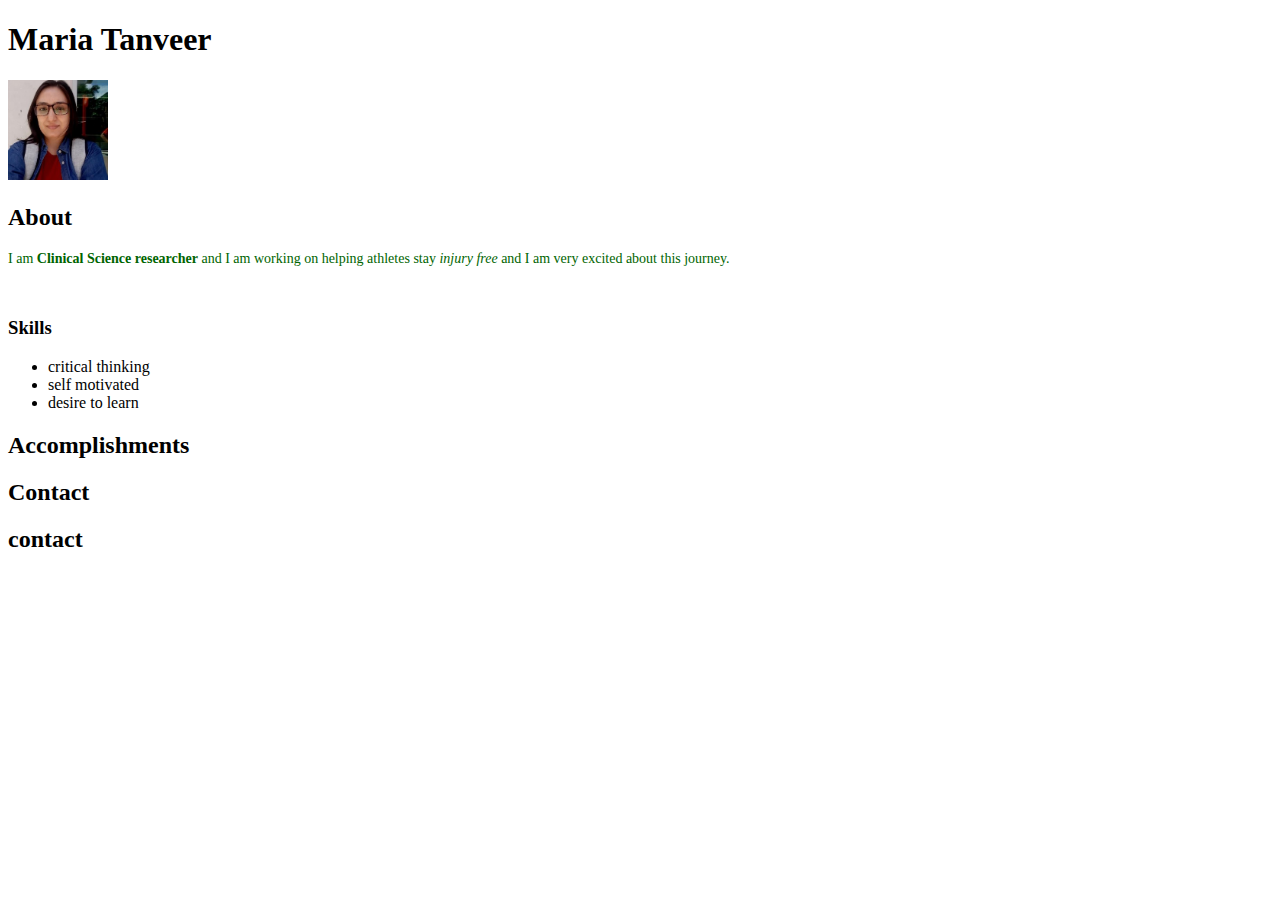
==== index.html @ 191a1447 "Add files via upload" ====
<!DOCTYPE 
html>
<html>
    <head>
        <style>
            p{color:darkgreen ; font-size: 14px;}
        <title>
            Maria Tanveer's Portfolio
        </title>
        </style> 
    </head>
    <style>
        {
            color: teal ;
             font-size: 12px;
        }
    </style>
    </head>
    <body>
        <h1> Maria Tanveer</h1>
        <style>
            p
        </style>
        <div id="aboutsection">
            <img src="myimage.jpg" width=100 height="100"/>
        <h2>About</h2>

        <p>I am <strong>Clinical Science researcher</strong> and I am working on helping athletes stay <em>injury free</em> and I am very excited about this journey.
        </div> <br>
        <h3>Skills</h3>
        <ul>
            <li>critical thinking</1i>
            <li>self motivated</1i>
            <li>desire to learn</1i>
        </ul>
        <div id=Accomplishmentssection">
        <h2>Accomplishments</h2>
        <h2>Contact</h2>
        </div>
        <div id="Contactsection">
            <h2>contact</h2><h2></h2></h2>
        </div>  
    </body>    
</html>
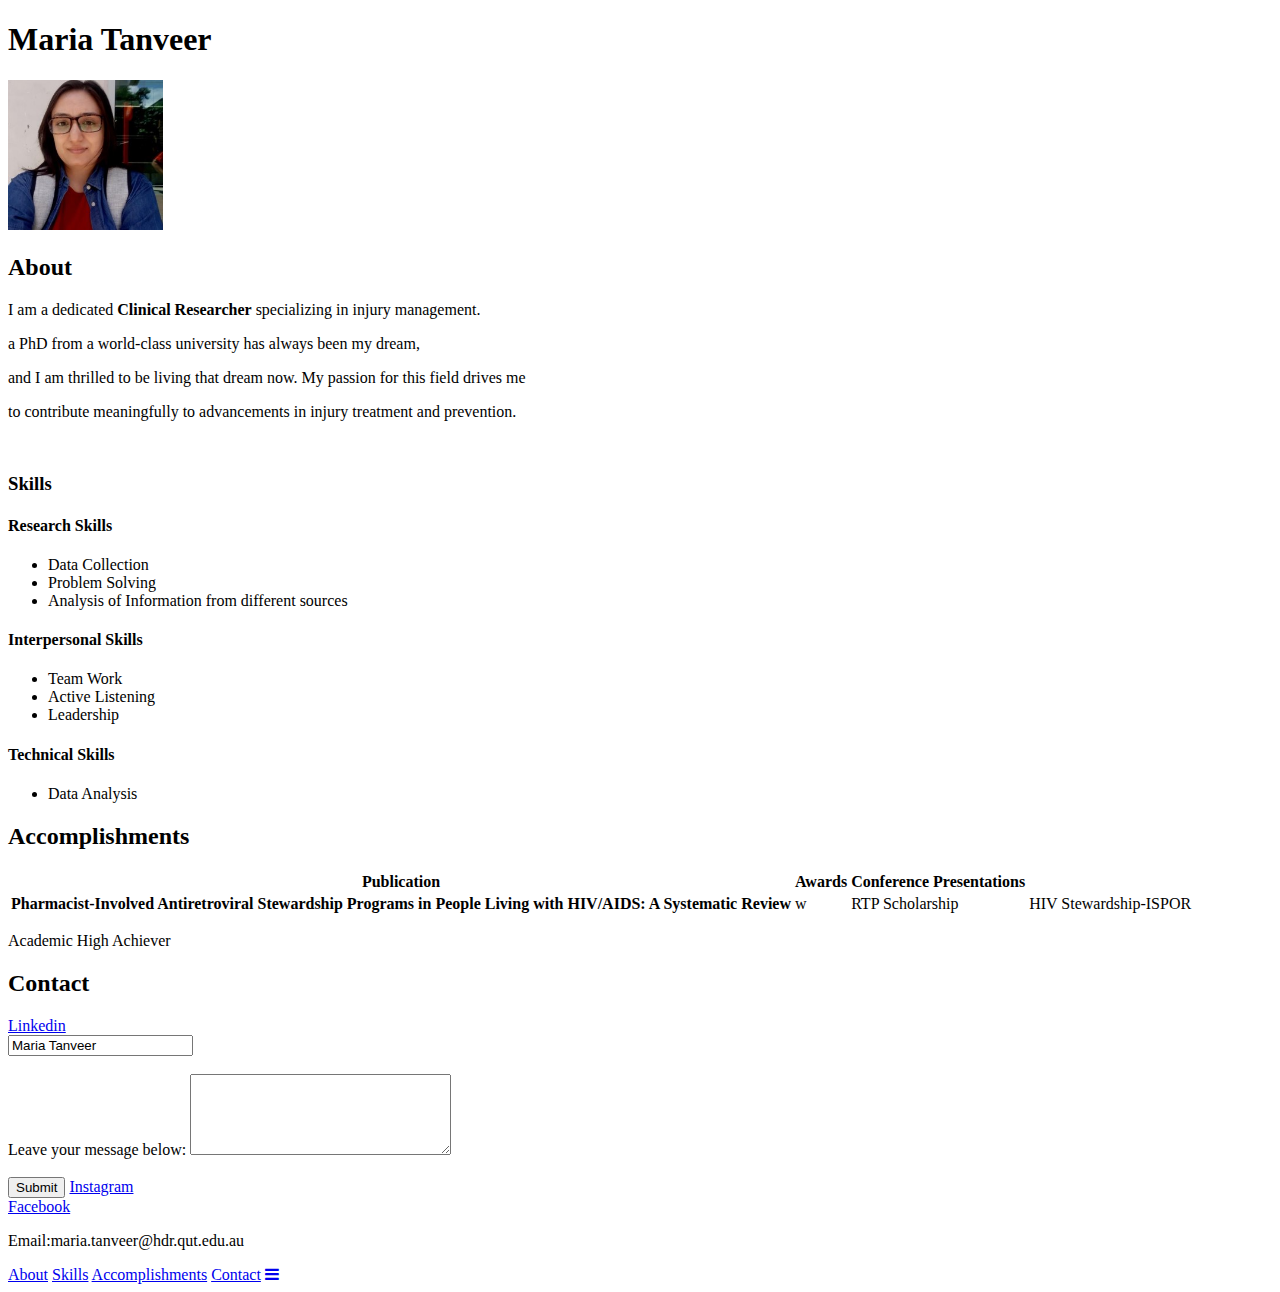
==== commit 59436268: "Add files via upload" ====
--- a/index.html
+++ b/index.html
@@ -1,44 +1,83 @@
-<!DOCTYPE 
-html>
-<html>
+<!DOCTYPE html> 
+<html> 
     <head>
-        <style>
-            p{color:darkgreen ; font-size: 14px;}
-        <title>
-            Maria Tanveer's Portfolio
-        </title>
-        </style> 
-    </head>
-    <style>
-        {
-            color: teal ;
-             font-size: 12px;
-        }
-    </style>
+        <link rel="stylesheet" href="https://cdnjs.cloudflare.com/ajax/libs/font-awesome/4.7.0/css/font-awesome.min.css"> <meta name="viewport" content="width=device-width, initial-scale=1.0">
+       <title>
+        Maria's Portfolio
+       </title>
+       <link rel="stylesheet" href="style.css">
     </head>
     <body>
         <h1> Maria Tanveer</h1>
-        <style>
-            p
-        </style>
-        <div id="aboutsection">
-            <img src="myimage.jpg" width=100 height="100"/>
-        <h2>About</h2>
-
-        <p>I am <strong>Clinical Science researcher</strong> and I am working on helping athletes stay <em>injury free</em> and I am very excited about this journey.
+        <nav<h2><Nav></h2></Nav>
+        <div id="aboutsection"> 
+            <img src="myimage.jpg" width=""150" height="150"/>
+        <h2 class="heading">About</h2>
+        <p>I am a dedicated <strong>Clinical Researcher</strong> specializing in injury management.</p> 
+            <p>a PhD from a world-class university has always been my dream, </p> 
+           <p> and I am thrilled to be living that dream now. My passion for this field drives me </p>
+            <p>to contribute meaningfully to advancements in injury treatment and prevention.</p>
         </div> <br>
         <h3>Skills</h3>
+        <h4>Research Skills</h4>
         <ul>
-            <li>critical thinking</1i>
-            <li>self motivated</1i>
-            <li>desire to learn</1i>
+            <li>Data Collection</li>
+            <li>Problem Solving</li>
+            <li> Analysis of Information from different sources</li>
         </ul>
-        <div id=Accomplishmentssection">
+        <h4>Interpersonal Skills</h4>
+        <ul> 
+            <li>Team Work</li>
+            <li>Active Listening</li>
+            <li>Leadership</li>
+        </ul>
+        <h4>Technical Skills</h4>
+        <ul>
+            <li>Data Analysis</li>
+        </ul>
+        </div>
+    <div id="accomlishmentssection"> 
         <h2>Accomplishments</h2>
-        <h2>Contact</h2>
-        </div>
-        <div id="Contactsection">
-            <h2>contact</h2><h2></h2></h2>
-        </div>  
-    </body>    
-</html>      +        <table>
+            <tr>
+                <th scope="col">Publication</th>
+                <th scope="col">Awards</th>
+                <th scope="col">Conference Presentations</th> 
+            </tr>
+            <tr>
+                <th scope="row">Pharmacist-Involved Antiretroviral Stewardship 
+                    Programs in People Living with HIV/AIDS: A Systematic Review</th>
+                <td>w</td>
+                <td>RTP Scholarship</td>
+                <td>HIV Stewardship-ISPOR</td>
+            </tr>
+        </table>
+        <p>Academic High Achiever</p>
+    </div>
+    <div id="contactsection"> 
+        <h2 id="contactsection">Contact</h2>
+        <a href="https://scholar.google.com/citations?user=4W8VG7cAAAAJ&hl=en" target="_blank">Linkedin</a>
+        <br>
+        <form>
+            <input type="text" name="name" value="Maria Tanveer">
+            <br><br>
+            <label for="message"> Leave your message below:</label<br> 
+                <textarea id="message" name="message" rows="5" cols="30"></textarea><br><br>
+                <input type="submit">
+        </form>
+        <a href="https://scholar.google.com/citations?user=4W8VG7cAAAAJ&hl=en" target="_blank">Instagram</a>
+        <br>
+        <a href="https://scholar.google.com/citations?user=4W8VG7cAAAAJ&hl=en" target="_blank">Facebook</a>
+        <br>
+        <p>Email:maria.tanveer@hdr.qut.edu.au</p>
+        <nav class="topnav"id="portfolioTopnav">
+            <a href="#about#">About</a>
+            <a href="#skills">Skills</a>
+            <a href="#accomplishments">Accomplishments</a>
+            <a href="#contact">Contact</a>
+            <a href="javascript:void(0);" class="icon" onclick="openMenu"><i class="fa fa-bars"></i></a>
+        </nav>
+    </div>
+    <script src="nav.js"></script>
+    </body>
+</html>